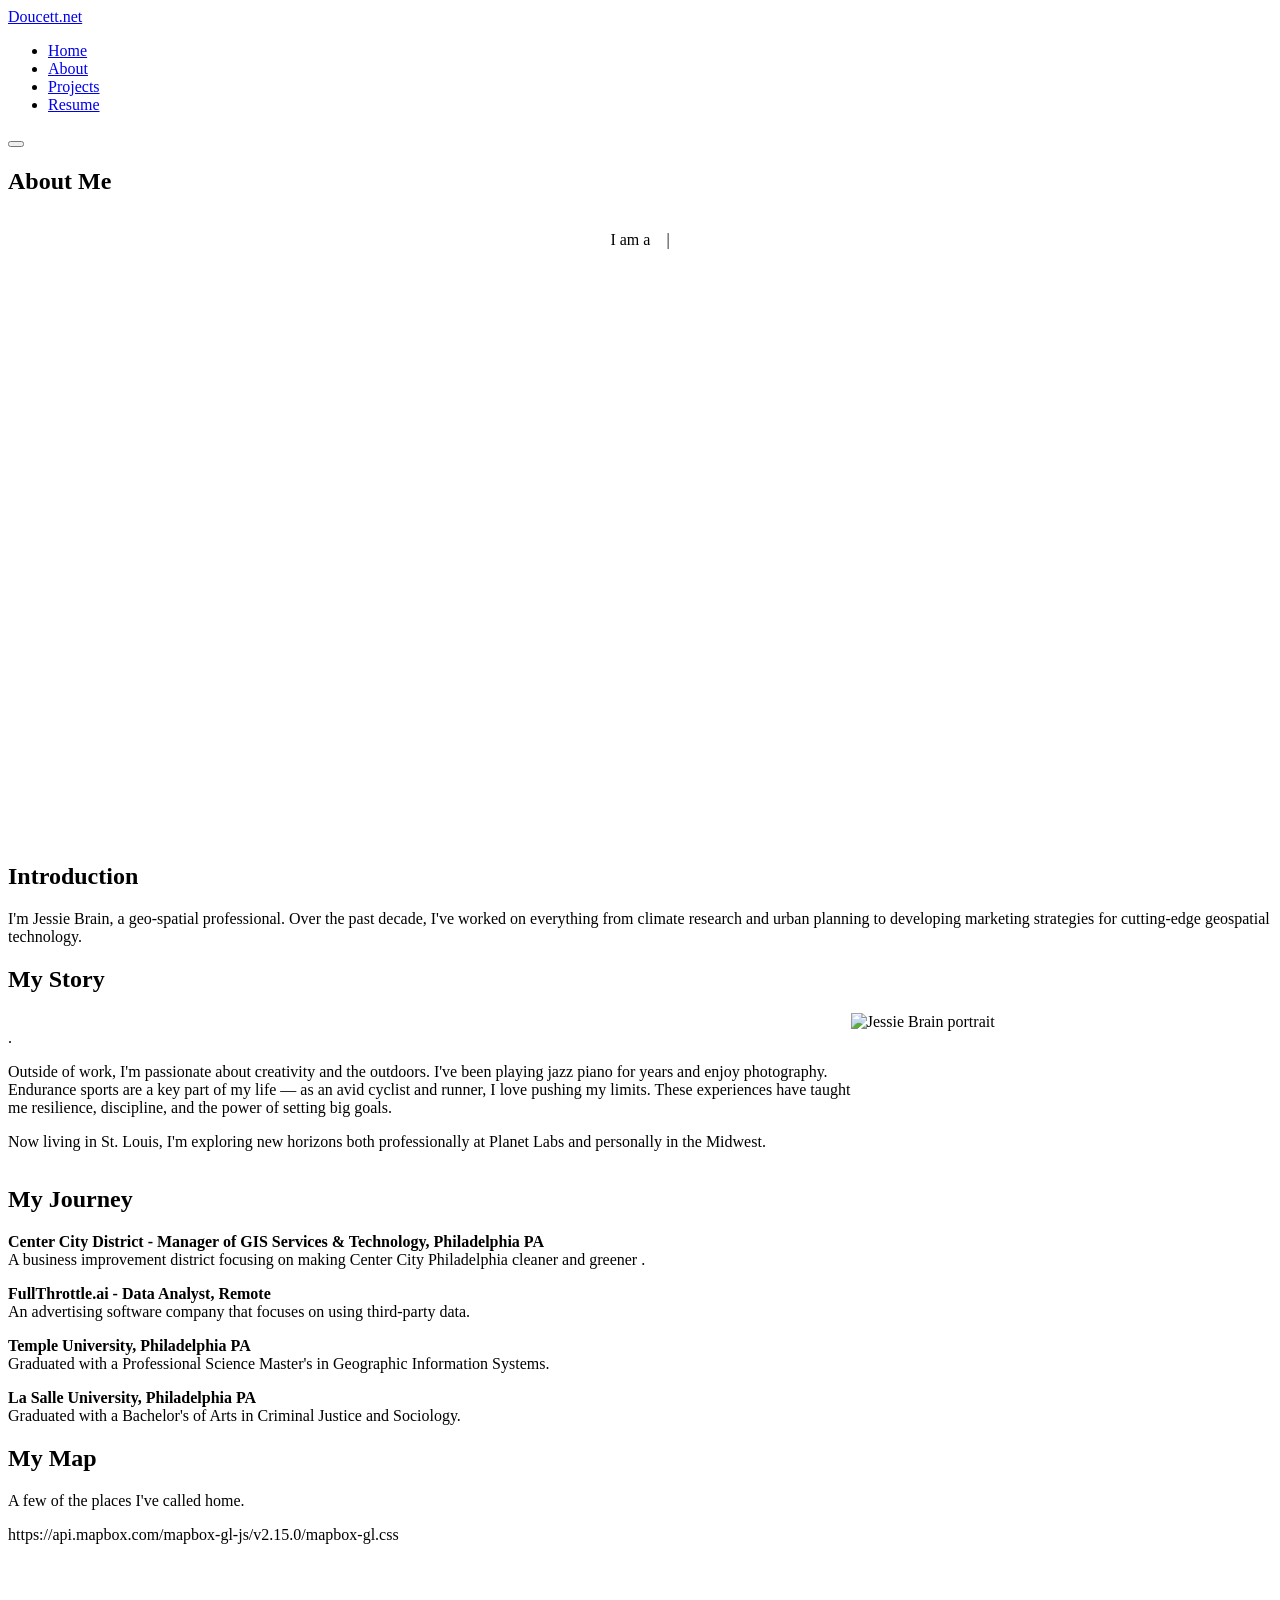
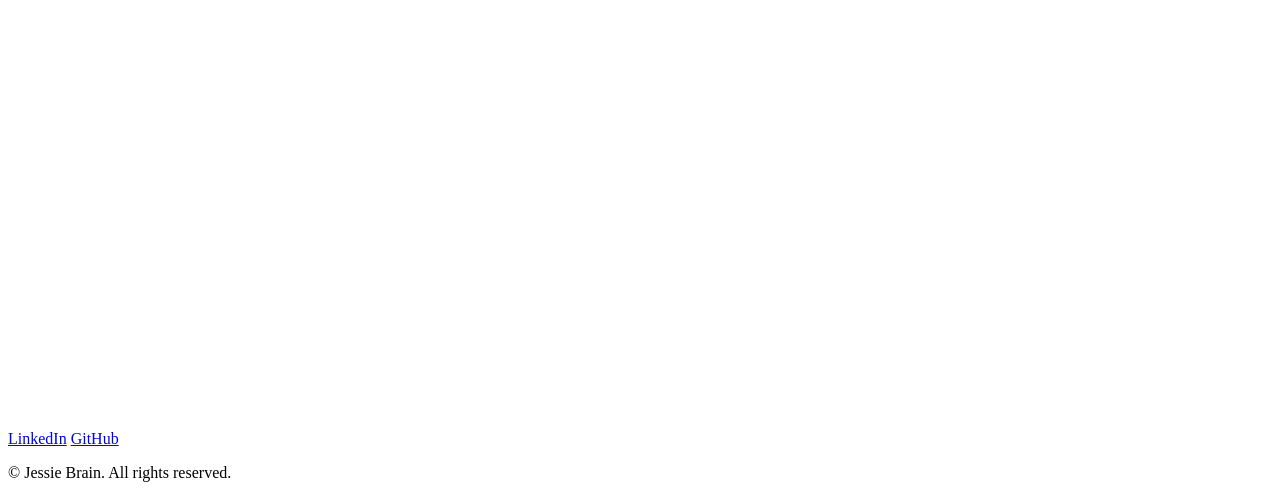
==== about.html @ 0e857e03 "Update about.html" ====
<!DOCTYPE html>
<html lang="en">
<head>
  <meta charset="UTF-8">
  <meta name="viewport" content="width=device-width, initial-scale=1.0">
  <title>About — Jessie Brain</title>
  <meta name="description" content="Learn about Jessie Brain — geospatial professional, data visualization engineer, photographer, and endurance athlete.">
  <meta name="author" content="Jessie Brain">

  <meta property="og:title" content="About — Jessie Brain">
  <meta property="og:description" content="Geospatial professional, data visualization engineer, photographer, and endurance athlete.">
  <meta property="og:type" content="profile">
  <meta property="og:url" content="https://doucett.net/about.html">
  <link rel="canonical" href="https://doucett.net/about.html">

  <link rel="preconnect" href="https://fonts.googleapis.com">
  <link rel="preconnect" href="https://fonts.gstatic.com" crossorigin>
  <link rel="preconnect" href="https://api.mapbox.com">
  <link href="https://fonts.googleapis.com/css2?family=Geologica:wght@400;500;600;700;800&family=Inter:wght@400;500;600&display=swap" rel="stylesheet">
  <link href="https://api.mapbox.com/mapbox-gl-js/v3.9.0/mapbox-gl.css" rel="stylesheet">
  <link rel="stylesheet" href="css/style.css">
  <link rel="stylesheet" href="css/about.css">
</head>
<body>
  <a href="#main-content" class="sr-only" style="position:absolute;top:-100px;left:0;background:var(--color-accent);color:#000;padding:0.5rem 1rem;z-index:9999;font-weight:600;" onfocus="this.style.top='0'" onblur="this.style.top='-100px'">Skip to content</a>

  <header class="site-header">
    <nav class="site-nav" aria-label="Main Navigation">
      <a href="index.html" class="site-logo">Doucett.net</a>
      <ul class="nav-links">
        <li><a href="index.html">Home</a></li>
        <li><a href="about.html">About</a></li>
        <li><a href="geospatial.html">Projects</a></li>
        <li><a href="resume.html">Resume</a></li>
      </ul>
      <button class="burger" aria-label="Toggle Navigation" aria-expanded="false">
        <span></span><span></span><span></span>
      </button>
    </nav>
  </header>

  <main id="main-content">
    <section class="hero about-hero">
      <div class="hero__overlay"></div>
      <div class="hero__content">
        <h1 class="hero__title">About Me</h1>
        <div class="typing-section">
          <p class="typing-prefix">I am a</p>
          <span id="dynamic-word" class="typing-word"></span>
          <span class="typing-cursor" aria-hidden="true">|</span>
        </div>
      </div>
    </section>

    <section class="section section--contour" id="introduction">
      <div class="container container--narrow">
        <h2>Introduction</h2>
        <p>I'm Jessie Brain, a geo-spatial professional. Over the past decade, I've worked on everything from climate research and urban planning to developing marketing strategies for cutting-edge geospatial technology.</p>
      </div>
    </section>

    <section class="section section--alt" id="biography">
      <div class="container">
        <h2>My Story</h2>
        <div class="bio-grid">
          <div class="bio-text">
            <p>.</p>
            <p>Outside of work, I'm passionate about creativity and the outdoors. I've been playing jazz piano for years and enjoy photography. Endurance sports are a key part of my life — as an avid cyclist and runner, I love pushing my limits. These experiences have taught me resilience, discipline, and the power of setting big goals.</p>
            <p>Now living in St. Louis, I'm exploring new horizons both professionally at Planet Labs and personally in the Midwest.</p>
          </div>
          <div class="bio-image">
            <img src="images/aaron-doucett-profile.jpg" alt="Jessie Brain portrait">
          </div>
        </div>
      </div>
    </section>

    <section class="section section--contour" id="journey">
      <div class="container container--narrow">
        <h2>My Journey</h2>
        <div class="timeline">
          <div class="timeline__item">
            <div class="timeline__marker"></div>
            <div class="timeline__content">
              <h3>Center City District - Manager of GIS Services & Technology, Philadelphia PA</h3>
              <p>A business improvement district focusing on making Center City Philadelphia cleaner and greener .</p>
            </div>
          </div>
          <div class="timeline__item">
            <div class="timeline__marker"></div>
            <div class="timeline__content">
              <h3>FullThrottle.ai - Data Analyst, Remote</h3>
              <p>An advertising software company that focuses on using third-party data. </p>
            </div>
          </div>
          <div class="timeline__item">
            <div class="timeline__marker"></div>
            <div class="timeline__content">
            <h3>Temple University, Philadelphia PA</h3>
              <p>Graduated with a Professional Science Master's in Geographic Information Systems.</p>
            </div>
          </div>
          <div class="timeline__item">
            <div class="timeline__marker"></div>
            <div class="timeline__content">
              <h3>La Salle University, Philadelphia PA</h3>
              <p>Graduated with a Bachelor's of Arts in Criminal Justice and Sociology.</p>
            </div>
          </div>
        </div>
      </div>
    </section>



<section class="section section-alt" id="map-section">
  <div class="container">
    <h2>My Map</h2>
    <p>A few of the places I've called home.</p>

    <iframe
      src="https://jessiembrain.github.io/pages/about_map.html"
      class="about-map"
      loading="lazy"
    ></iframe>
  </div>
</section>


  </main>

  <footer class="site-footer">
    <div class="site-footer__inner">
      <div class="footer-links">
        <a href="https://www.linkedin.com/in/jessiebrain/" target="_blank" rel="noopener noreferrer">LinkedIn</a>
        <a href="https://github.com/jessiembrain" target="_blank" rel="noopener noreferrer">GitHub</a>
      </div>
      <p class="site-footer__copy">&copy; <span id="copyright-year"></span> Jessie Brain. All rights reserved.</p>
    </div>
  </footer>

  <script src="https://api.mapbox.com/mapbox-gl-js/v3.9.0/mapbox-gl.js" defer></script>
  <script src="js/main.js" defer></script>
  <script src="js/about.js" defer></script>
</body>
</html>
---- css/about.css ----
/* About Page — Extends style.css */

/* Hero */
.about-hero {
  min-height: 75vh;
  background-image: url('../images/intro-background.jpg');
  background-size: cover;
  background-position: center;
  background-attachment: fixed;
  padding-top: calc(var(--header-height) + var(--space-4xl));
}

.about-hero .hero__overlay {
  background: linear-gradient(
    180deg,
    rgba(15, 17, 20, 0.65) 0%,
    rgba(15, 17, 20, 0.9) 100%
  );
}

/* Typing Animation */
.typing-section {
  display: flex;
  align-items: center;
  justify-content: center;
  gap: 0.5rem;
  font-family: var(--font-heading);
  font-size: var(--text-2xl);
  font-weight: 400;
  color: var(--color-text-secondary);
  min-height: 50px;
}

.typing-word {
  font-weight: 700;
  color: var(--color-accent);
}

.typing-cursor {
  font-weight: 100;
  animation: blink 0.8s infinite;
  color: var(--color-accent);
}

@keyframes blink {
  0%, 100% { opacity: 1; }
  50% { opacity: 0; }
}

/* Biography Grid */
.bio-grid {
  display: grid;
  grid-template-columns: 2fr 1fr;
  gap: var(--space-2xl);
  align-items: start;
}

.bio-text p {
  text-align: left;
}

.bio-image img {
  width: 100%;
  border-radius: var(--radius-lg);
  box-shadow: var(--shadow-lg);
  transition: transform var(--transition-base);
}

.bio-image img:hover {
  transform: scale(1.02);
}

/* Timeline */
.timeline {
  position: relative;
  padding-left: var(--space-2xl);
}

.timeline::before {
  content: '';
  position: absolute;
  left: 8px;
  top: 0;
  bottom: 0;
  width: 2px;
  background: var(--color-accent);
  opacity: 0.4;
  border-radius: 2px;
}

.timeline__item {
  position: relative;
  padding-bottom: var(--space-2xl);
}

.timeline__item:last-child {
  padding-bottom: 0;
}

.timeline__marker {
  position: absolute;
  left: calc(-1 * var(--space-2xl) + 2px);
  top: 6px;
  width: 14px;
  height: 14px;
  border-radius: 50%;
  background: var(--color-bg-primary);
  border: 3px solid var(--color-accent);
  z-index: 1;
}

.timeline__content {
  background: var(--color-bg-surface);
  border: 1px solid var(--color-border);
  border-radius: var(--radius-md);
  padding: var(--space-lg);
}

.timeline__content h3 {
  font-size: var(--text-lg);
  color: var(--color-accent);
  margin-bottom: var(--space-xs);
}

.timeline__content p {
  font-size: var(--text-sm);
  color: var(--color-text-secondary);
  margin: 0;
}

/* Map */
.about-map {
  width: 100%;
  height: 500px;
  border-radius: var(--radius-lg);
  border: 1px solid var(--color-border);
  overflow: hidden;
}

/* ✅ Always show the map section */
#map-section {
  opacity: 1 !important;
}


/* Contact links */
.contact-links {
  display: flex;
  justify-content: center;
  gap: var(--space-md);
  margin-top: var(--space-xl);
  flex-wrap: wrap;
}

/* Contact links */
.contact-links {
  display: flex;
  justify-content: center;
  gap: var(--space-md);
  margin-top: var(--space-xl);
  flex-wrap: wrap;
}

/* Mapbox Popup Override */
.mapboxgl-popup-content {
  background-color: var(--color-bg-surface) !important;
  color: var(--color-text-primary) !important;
  font-family: var(--font-body) !important;
  border-radius: var(--radius-md) !important;
  padding: var(--space-md) !important;
  box-shadow: var(--shadow-lg) !important;
  border: 1px solid var(--color-border) !important;
}

.mapboxgl-popup-content h4 {
  color: var(--color-accent);
  margin: 0 0 4px 0;
  font-family: var(--font-heading);
}

.mapboxgl-popup-close-button {
  color: var(--color-text-secondary) !important;
  font-size: 1.2rem;
}

.mapboxgl-popup-tip {
  border-top-color: var(--color-bg-surface) !important;
}

/* Responsive */
@media (max-width: 768px) {
  .about-hero {
    min-height: 60vh;
    background-attachment: scroll;
  }
  .typing-section {
    font-size: var(--text-xl);
    flex-wrap: wrap;
    justify-content: center;
  }
  .bio-grid {
    grid-template-columns: 1fr;
  }
  .bio-image {
    order: -1;
    max-width: 300px;
    margin: 0 auto;
  }
  .about-map {
    height: 350px;
  }
  .timeline {
    padding-left: var(--space-xl);
  }
}
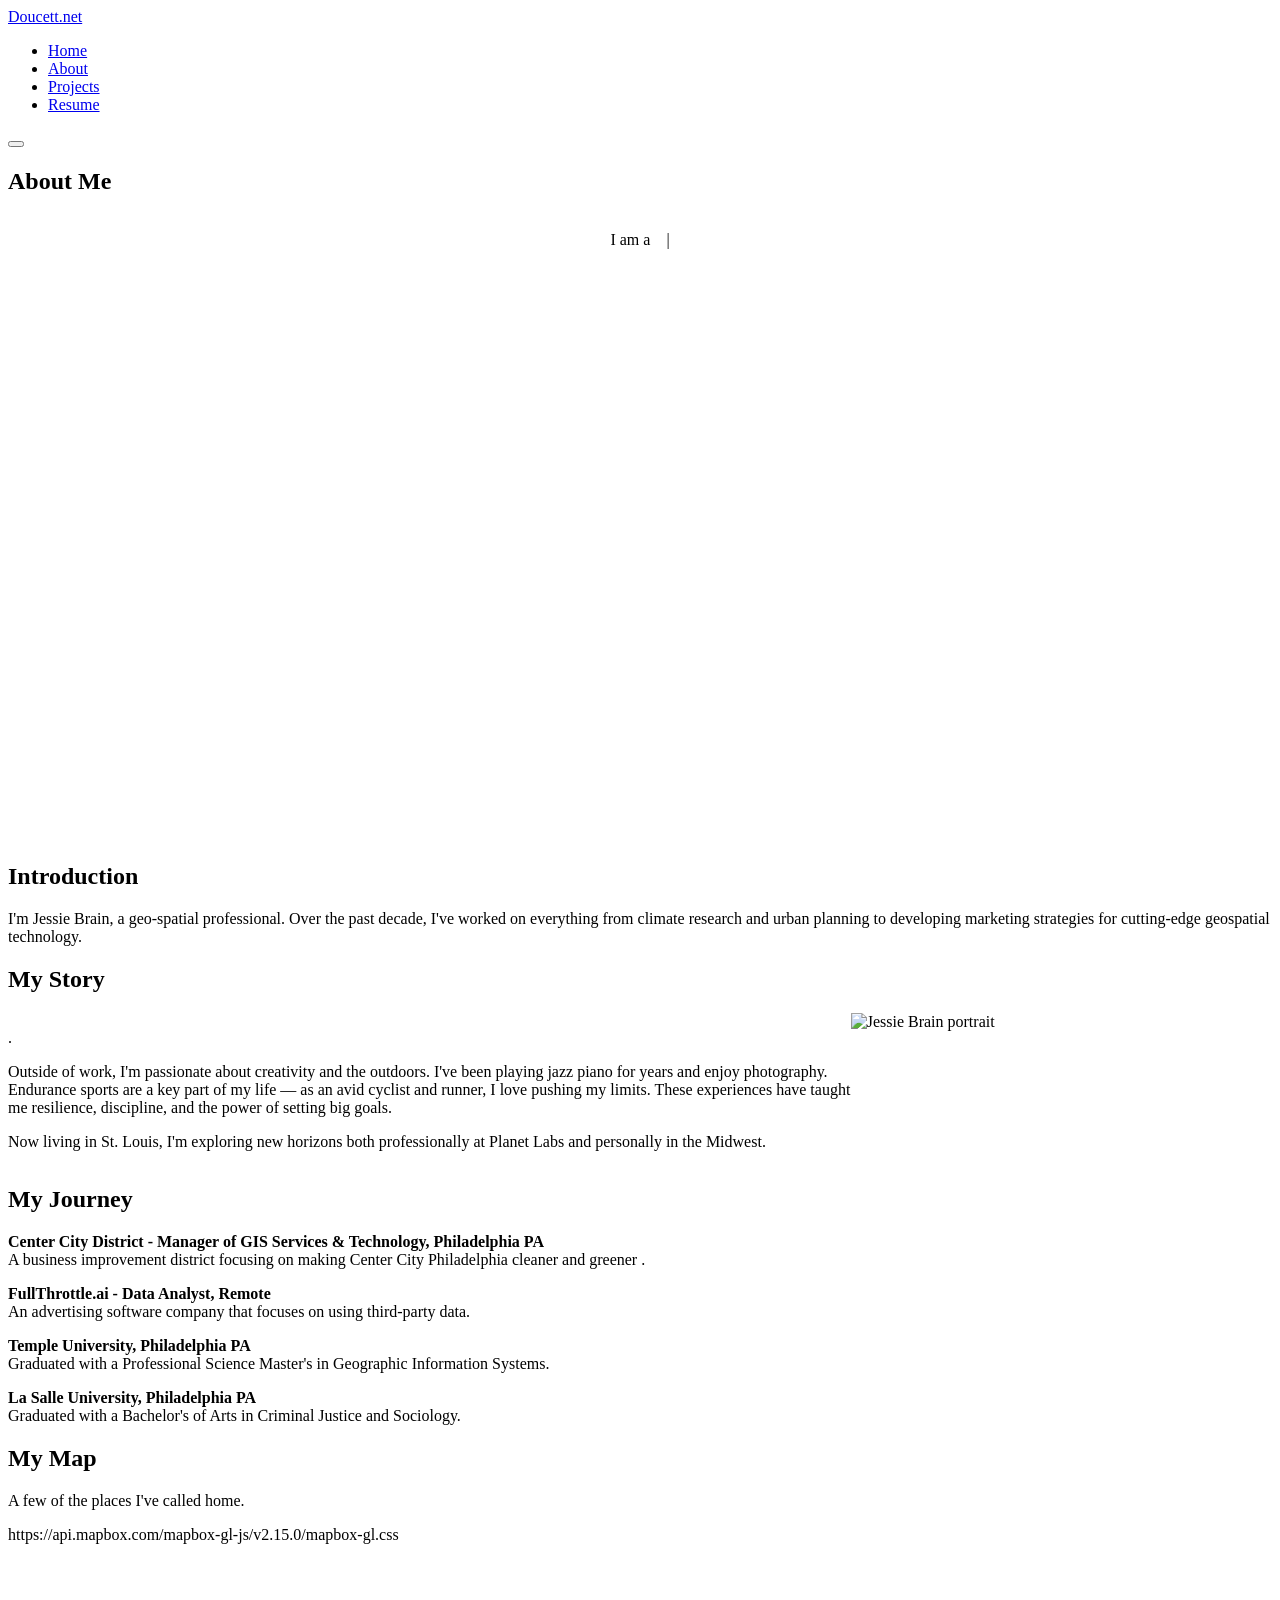
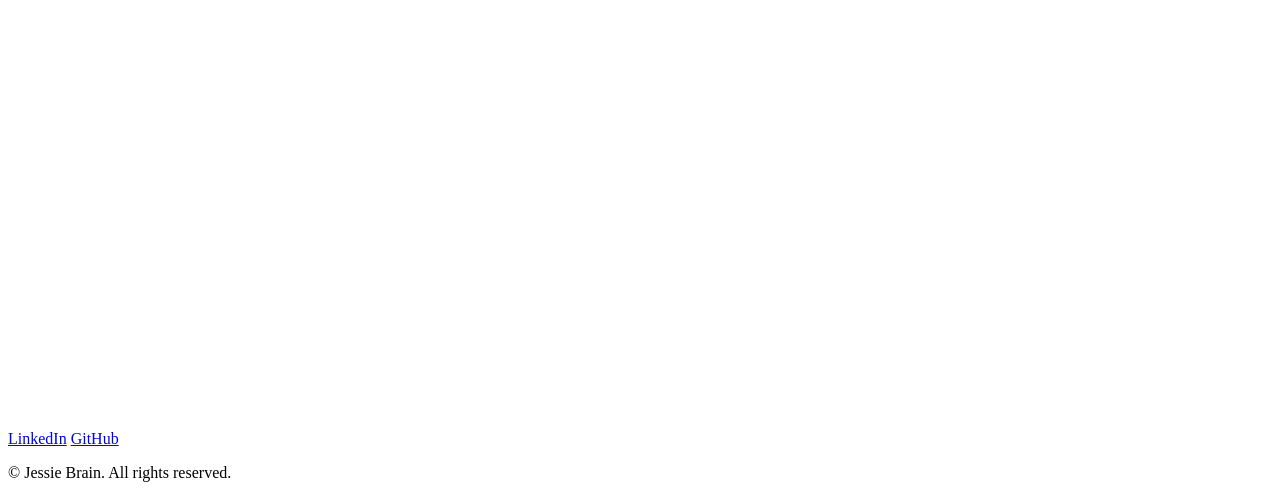
==== commit a3ce964e: "Update about.html" ====
--- a/about.html
+++ b/about.html
@@ -119,7 +119,7 @@
     <p>A few of the places I've called home.</p>
 
     <iframe
-      src="https://jessiembrain.github.io/pages/about_map.html"
+      src="/pages/about_map.html"
       class="about-map"
       loading="lazy"
     ></iframe>
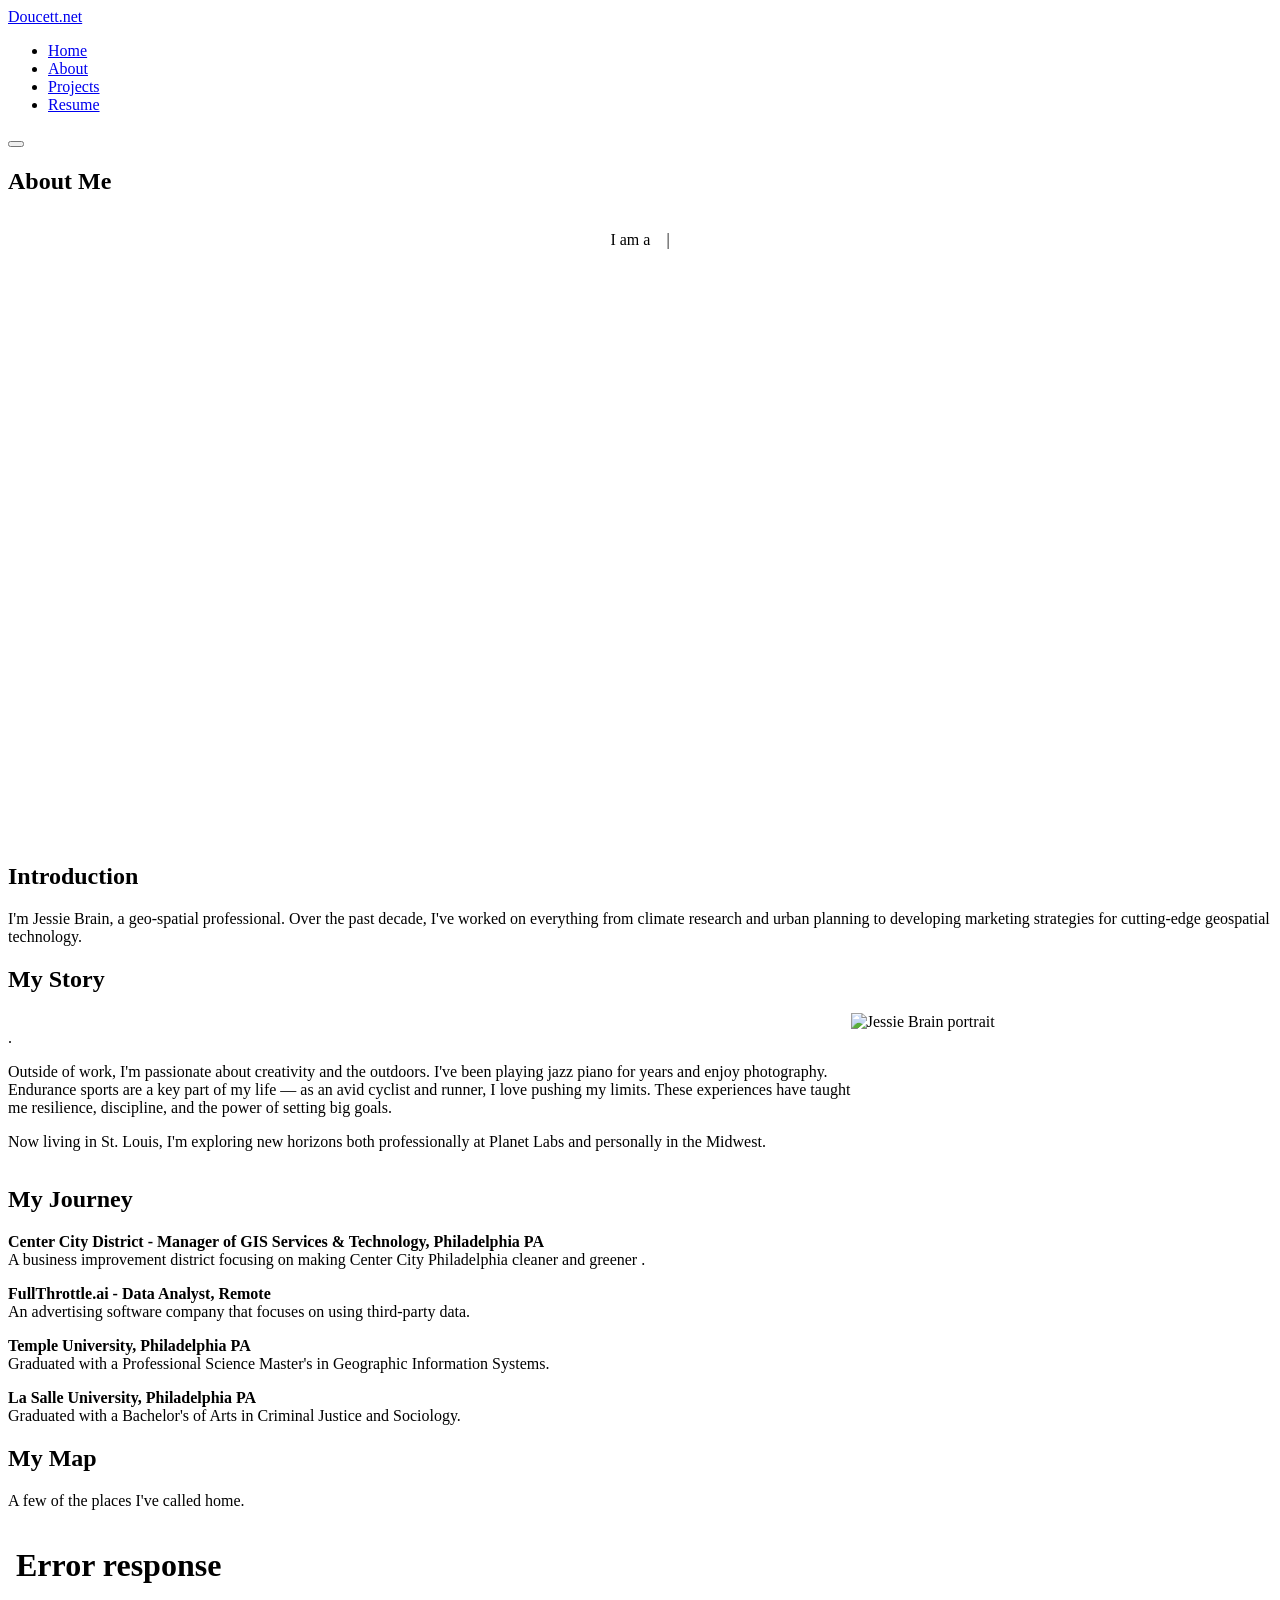
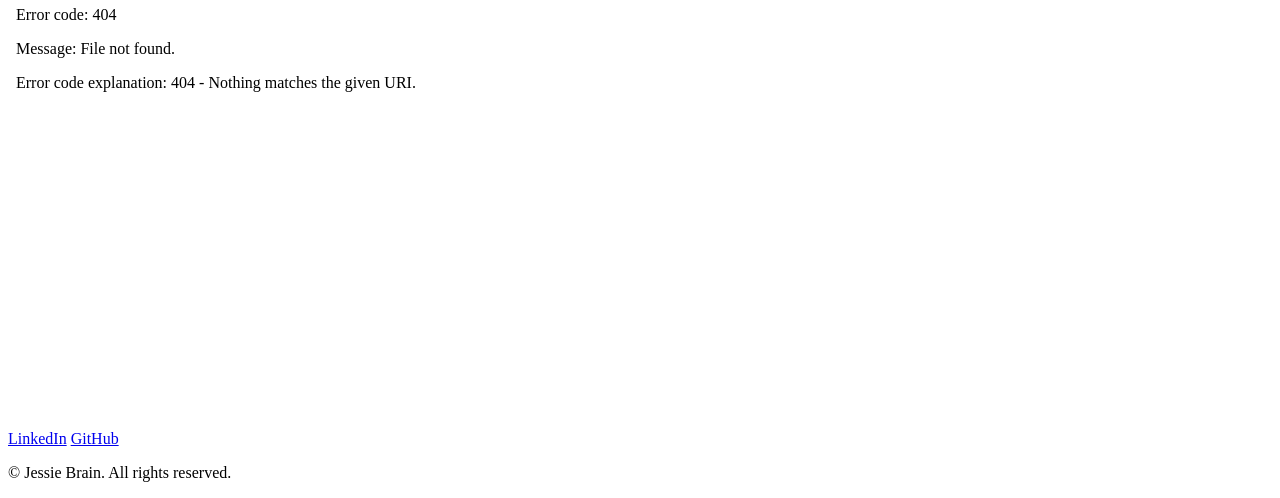
==== commit ea445bab: "Update about.html" ====
--- a/about.html
+++ b/about.html
@@ -119,7 +119,7 @@
     <p>A few of the places I've called home.</p>
 
     <iframe
-      src="/pages/about_map.html"
+      src="about-map.html"
       class="about-map"
       loading="lazy"
     ></iframe>
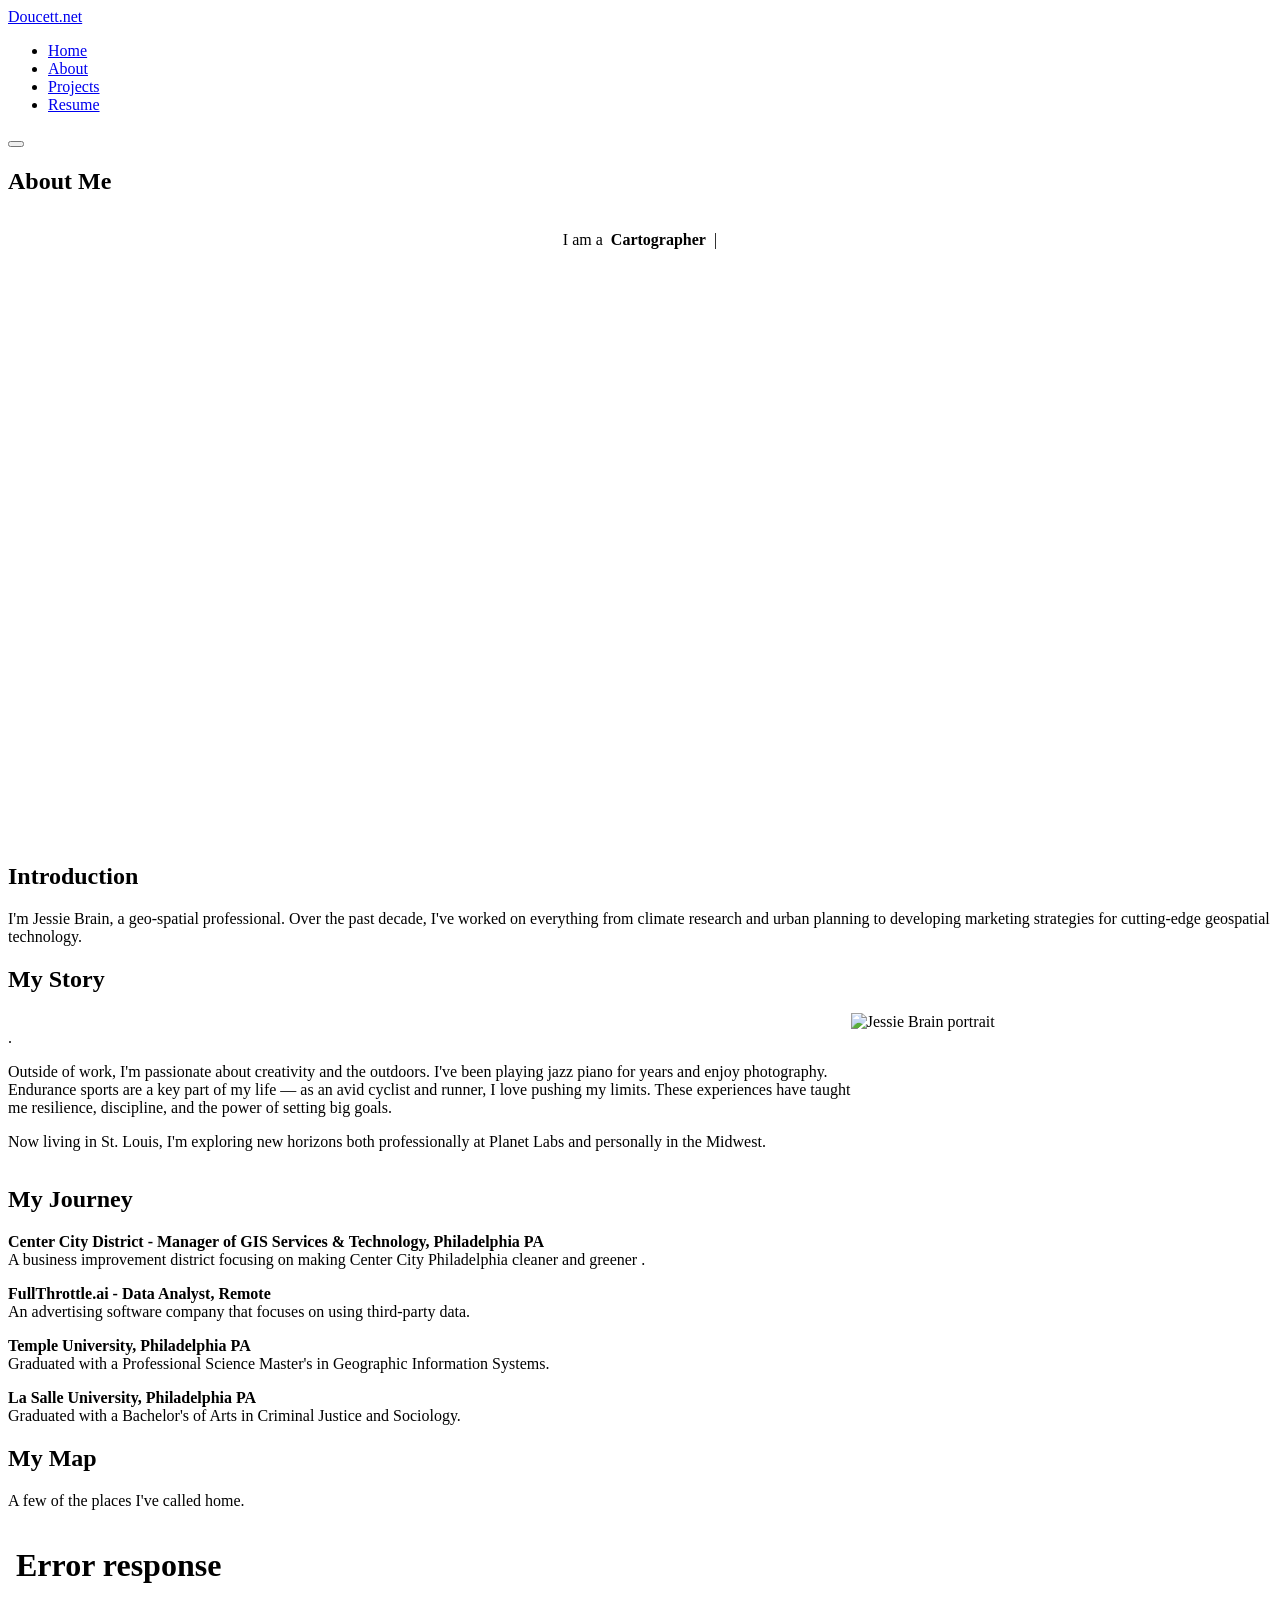
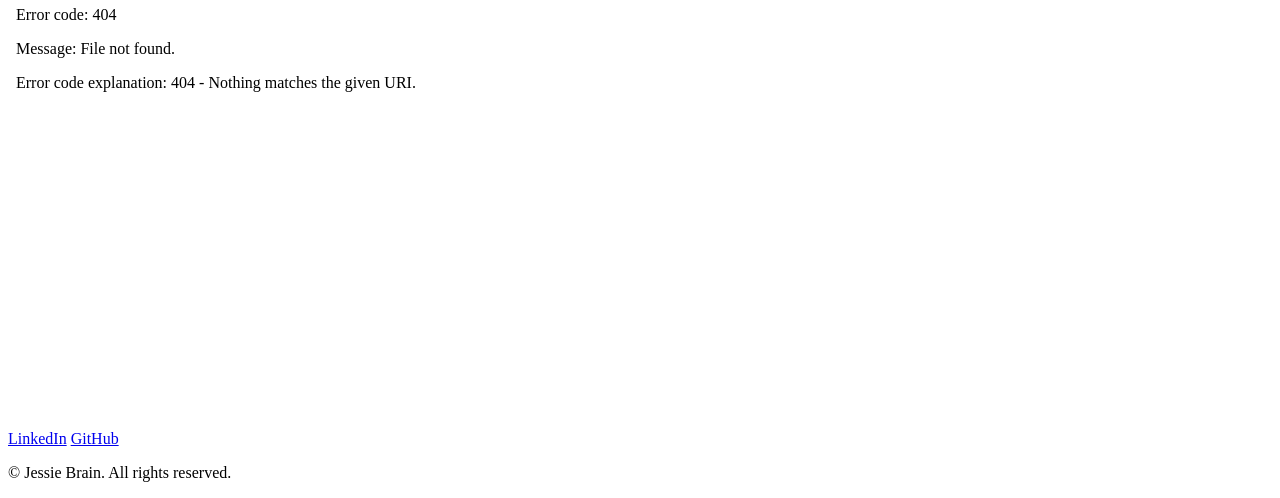
==== commit ea847999: "Update about.html" ====
--- a/about.html
+++ b/about.html
@@ -119,7 +119,7 @@
     <p>A few of the places I've called home.</p>
 
     <iframe
-      src="about-map.html"
+      src="about_map.html"
       class="about-map"
       loading="lazy"
     ></iframe>
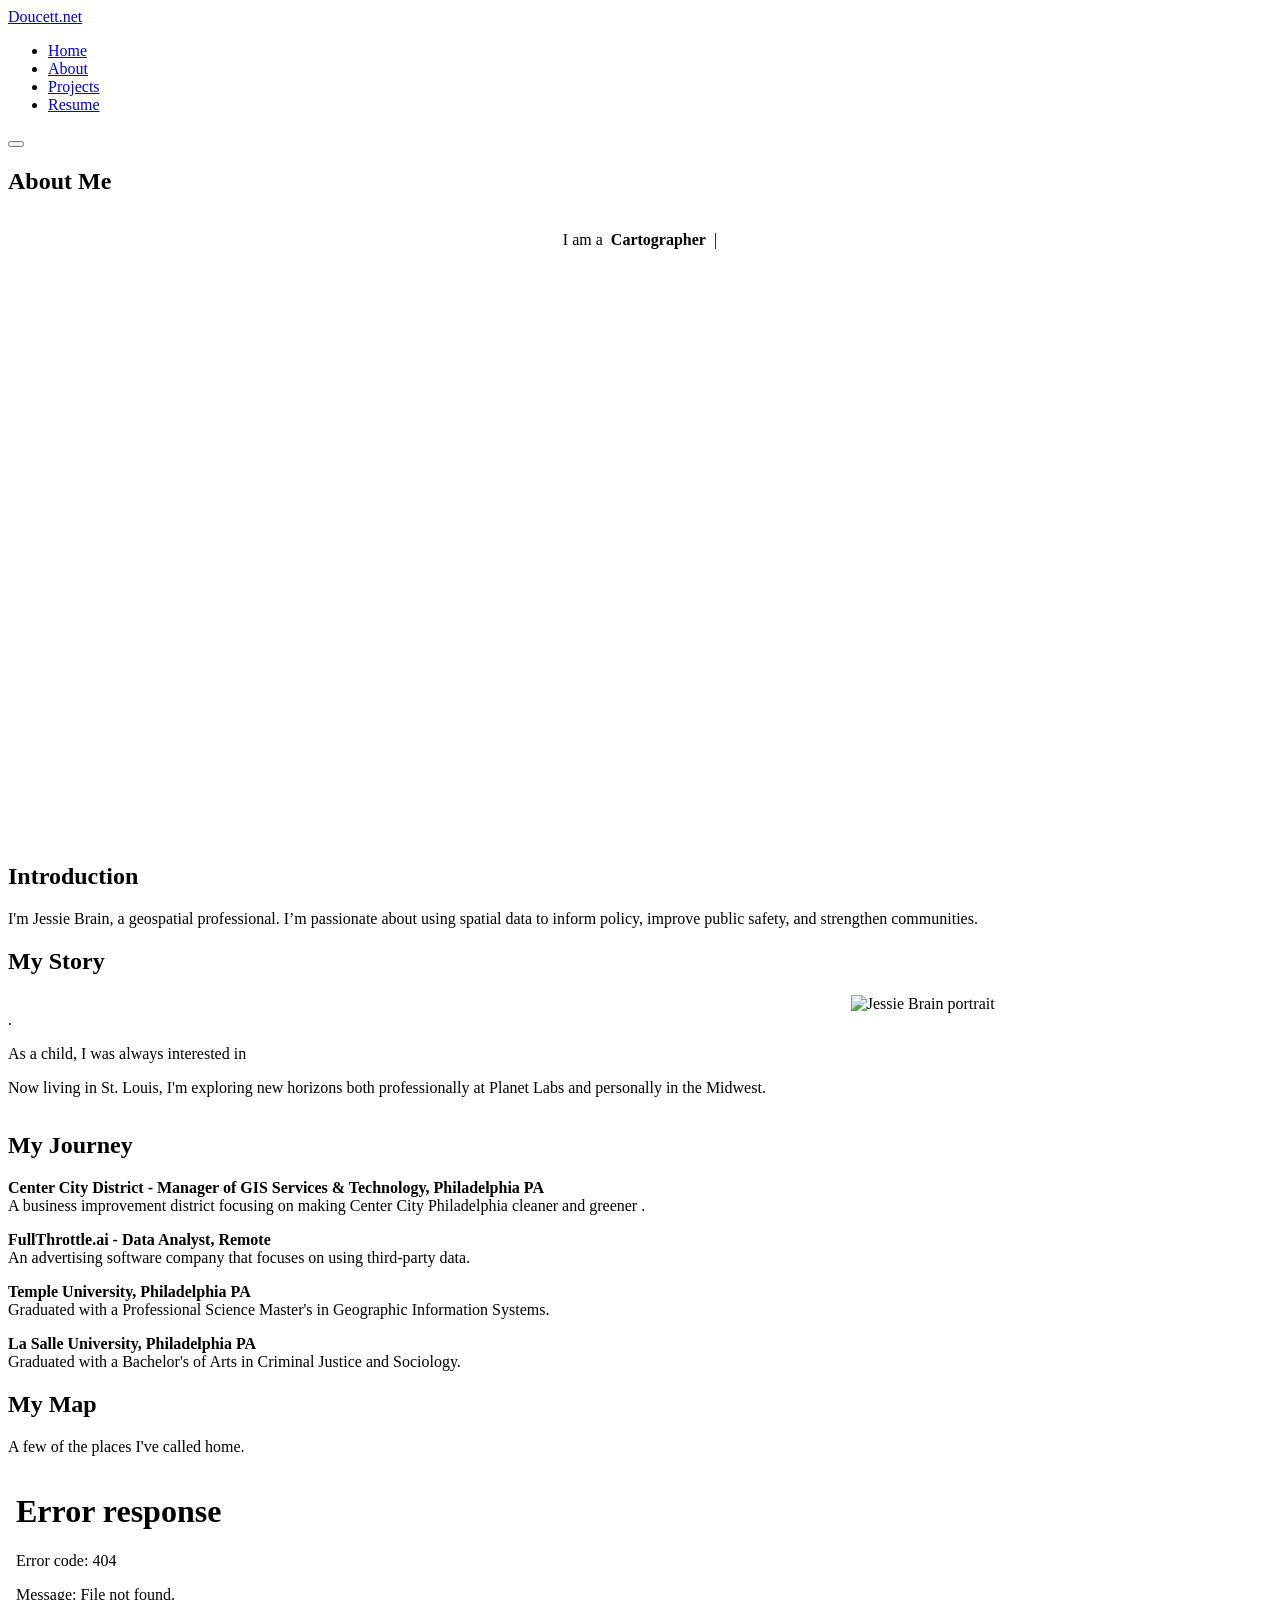
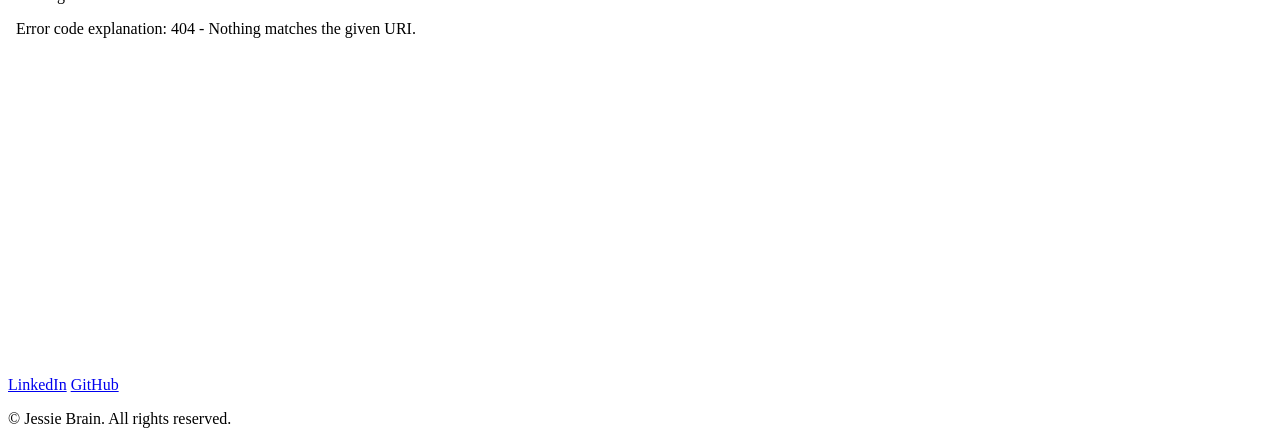
==== commit fb679b7f: "Update about.html" ====
--- a/about.html
+++ b/about.html
@@ -4,11 +4,11 @@
   <meta charset="UTF-8">
   <meta name="viewport" content="width=device-width, initial-scale=1.0">
   <title>About — Jessie Brain</title>
-  <meta name="description" content="Learn about Jessie Brain — geospatial professional, data visualization engineer, photographer, and endurance athlete.">
+  <meta name="description" content="Learn about Jessie Brain — geospatial professional.">
   <meta name="author" content="Jessie Brain">
 
   <meta property="og:title" content="About — Jessie Brain">
-  <meta property="og:description" content="Geospatial professional, data visualization engineer, photographer, and endurance athlete.">
+  <meta property="og:description" content="Geospatial professional">
   <meta property="og:type" content="profile">
   <meta property="og:url" content="https://doucett.net/about.html">
   <link rel="canonical" href="https://doucett.net/about.html">
@@ -55,7 +55,7 @@
     <section class="section section--contour" id="introduction">
       <div class="container container--narrow">
         <h2>Introduction</h2>
-        <p>I'm Jessie Brain, a geo-spatial professional. Over the past decade, I've worked on everything from climate research and urban planning to developing marketing strategies for cutting-edge geospatial technology.</p>
+        <p>I'm Jessie Brain, a geospatial professional. I’m passionate about using spatial data to inform policy, improve public safety, and strengthen communities.</p>
       </div>
     </section>
 
@@ -65,7 +65,7 @@
         <div class="bio-grid">
           <div class="bio-text">
             <p>.</p>
-            <p>Outside of work, I'm passionate about creativity and the outdoors. I've been playing jazz piano for years and enjoy photography. Endurance sports are a key part of my life — as an avid cyclist and runner, I love pushing my limits. These experiences have taught me resilience, discipline, and the power of setting big goals.</p>
+            <p>As a child, I was always interested in </p>
             <p>Now living in St. Louis, I'm exploring new horizons both professionally at Planet Labs and personally in the Midwest.</p>
           </div>
           <div class="bio-image">
@@ -119,7 +119,7 @@
     <p>A few of the places I've called home.</p>
 
     <iframe
-      src="about_map.html"
+      src="about-map"
       class="about-map"
       loading="lazy"
     ></iframe>
